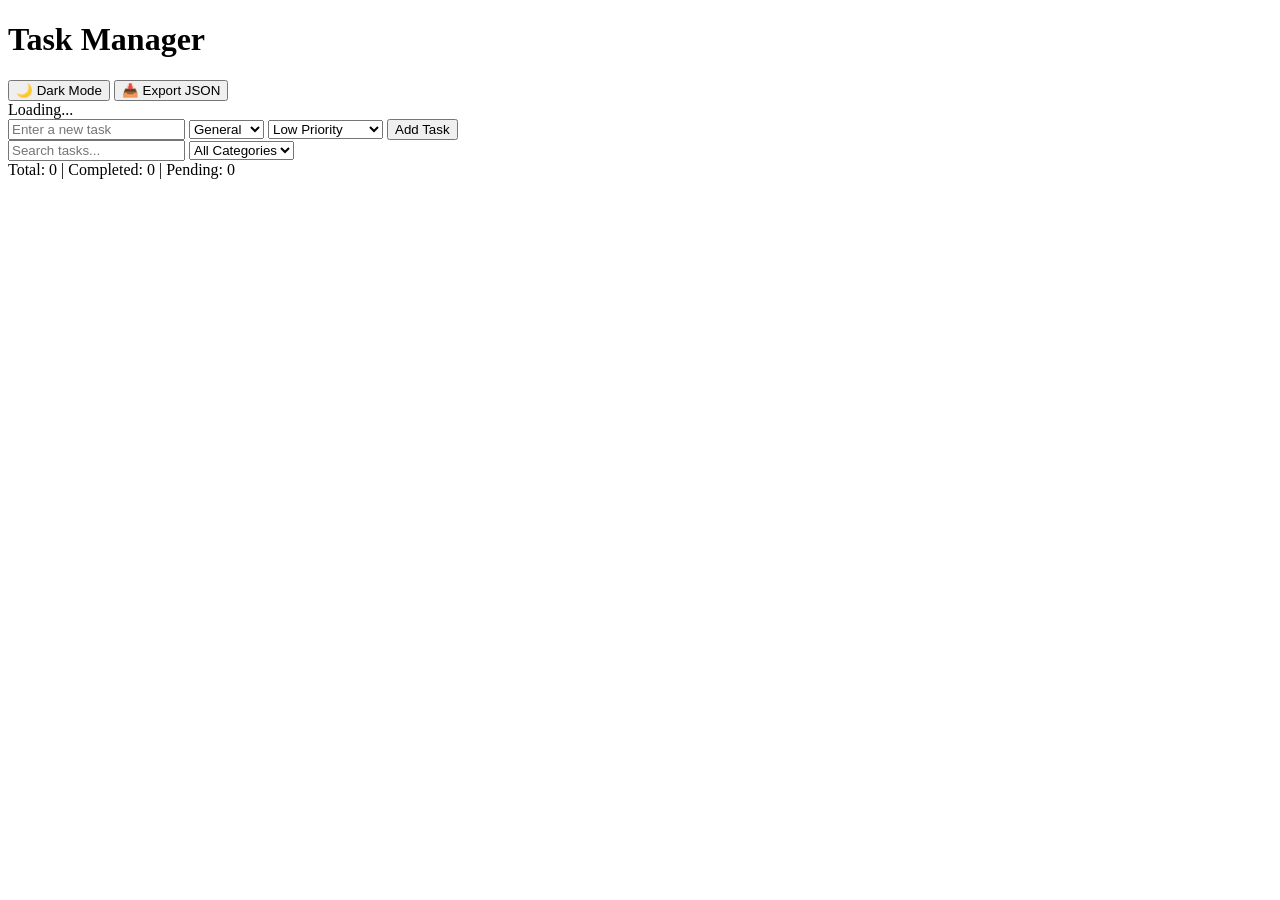
==== Deloso-Mini Capstone/index.html @ 76944da5 "Add files via upload" ====
<!DOCTYPE html>
<html lang="en">
<head>
    <meta charset="UTF-8">
    <meta name="viewport" content="width=device-width, initial-scale=1.0">
    <title>Task Manager</title>
    <link rel="stylesheet" href="style.css">
</head>
<body>
    <div class="container">
        <h1>Task Manager</h1>
        <div class="top-controls">
            <button id="dark-mode-toggle">🌙 Dark Mode</button>
            <button id="export-btn">📥 Export JSON</button>
        </div>
        <div id="notification" class="notification"></div>
        <div id="loading" class="loading hidden">Loading...</div>
        <form id="task-form">
            <input type="text" id="task-input" placeholder="Enter a new task" required>
            <select id="category-select">
                <option value="General">General</option>
                <option value="Work">Work</option>
                <option value="Personal">Personal</option>
                <option value="Urgent">Urgent</option>
            </select>
            <select id="priority-select">
                <option value="Low">Low Priority</option>
                <option value="Medium">Medium Priority</option>
                <option value="High">High Priority</option>
            </select>
            <button type="submit" id="add-task-btn">Add Task</button>
        </form>
        <div class="filters">
            <input type="text" id="search-input" placeholder="Search tasks...">
            <select id="filter-select">
                <option value="all">All Categories</option>
                <option value="General">General</option>
                <option value="Work">Work</option>
                <option value="Personal">Personal</option>
                <option value="Urgent">Urgent</option>
            </select>
        </div>
        <div id="task-counter" class="counter">
            Total: 0 | Completed: 0 | Pending: 0
        </div>
        <ul id="task-list"></ul>
    </div>
    <script src="script.js"></script>
</body>
</html>
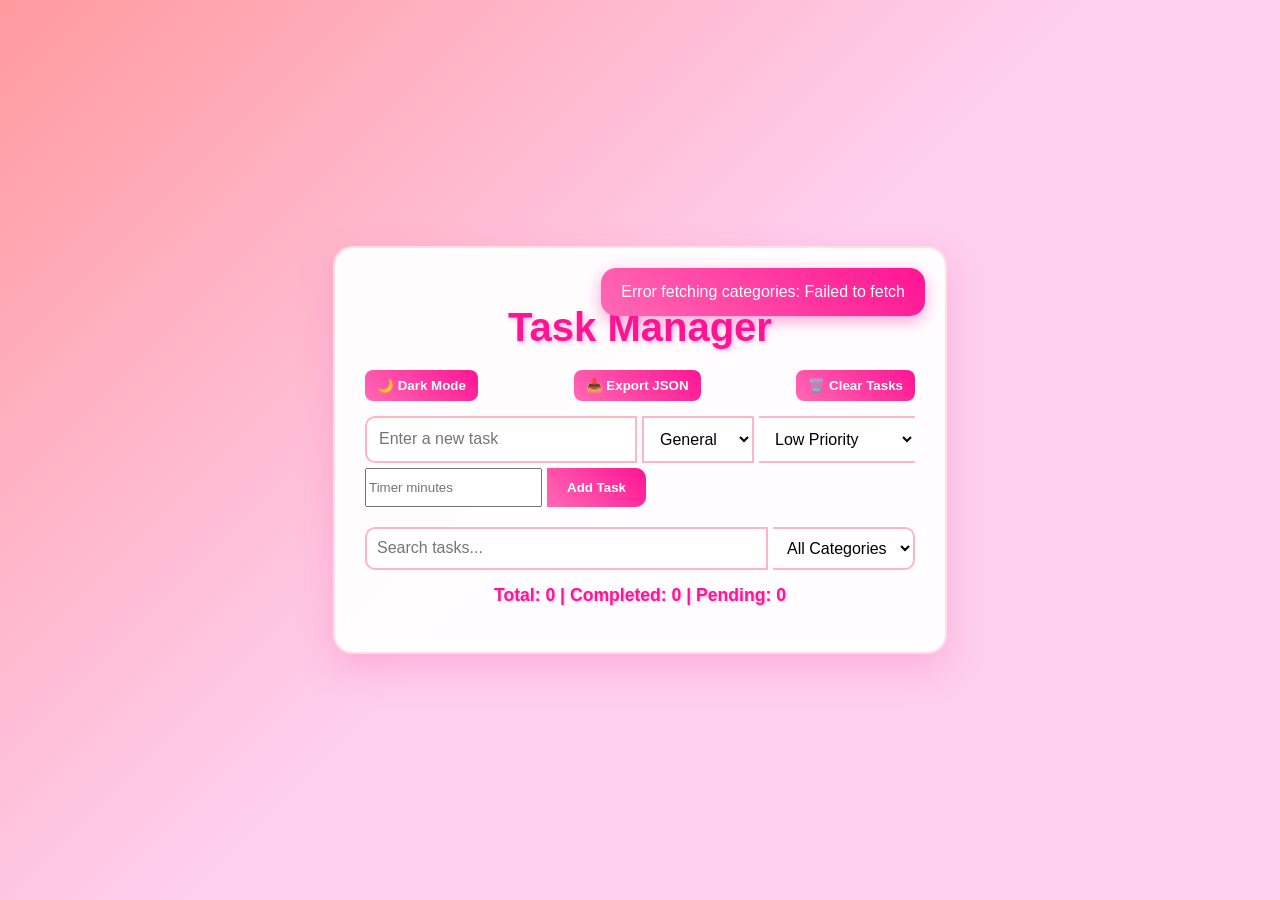
==== commit c5c3b2bd: "Add files via upload" ====
--- a/Deloso-Mini Capstone/index.html
+++ b/Deloso-Mini Capstone/index.html
@@ -12,6 +12,7 @@
         <div class="top-controls">
             <button id="dark-mode-toggle">🌙 Dark Mode</button>
             <button id="export-btn">📥 Export JSON</button>
+            <button id="clear-tasks-btn">🗑️ Clear Tasks</button>
         </div>
         <div id="notification" class="notification"></div>
         <div id="loading" class="loading hidden">Loading...</div>
@@ -28,6 +29,7 @@
                 <option value="Medium">Medium Priority</option>
                 <option value="High">High Priority</option>
             </select>
+            <input type="number" id="timer-input" placeholder="Timer minutes" min="0">
             <button type="submit" id="add-task-btn">Add Task</button>
         </form>
         <div class="filters">
--- a/Deloso-Mini Capstone/style.css
+++ b/Deloso-Mini Capstone/style.css
@@ -0,0 +1,364 @@
+body {
+    font-family: 'Segoe UI', Tahoma, Geneva, Verdana, sans-serif;
+    background: linear-gradient(135deg, #ff9a9e 0%, #fecfef 50%, #fecfef 100%);
+    margin: 0;
+    padding: 0;
+    display: flex;
+    justify-content: center;
+    align-items: center;
+    min-height: 100vh;
+}
+
+.container {
+    background-color: rgba(255, 255, 255, 0.95);
+    padding: 30px;
+    border-radius: 20px;
+    box-shadow: 0 15px 35px rgba(255, 105, 180, 0.3);
+    width: 550px;
+    backdrop-filter: blur(10px);
+    border: 2px solid rgba(255, 192, 203, 0.5);
+    animation: containerFloat 6s ease-in-out infinite;
+}
+
+
+
+h1 {
+    text-align: center;
+    color: #ff1493;
+    margin-bottom: 20px;
+    font-size: 2.5em;
+    text-shadow: 2px 2px 4px rgba(255, 20, 147, 0.3);
+}
+
+.top-controls {
+    display: flex;
+    justify-content: space-between;
+    margin-bottom: 15px;
+}
+
+.top-controls button {
+    padding: 8px 12px;
+    background: linear-gradient(45deg, #ff69b4, #ff1493);
+    color: white;
+    border: none;
+    border-radius: 8px;
+    cursor: pointer;
+    font-weight: bold;
+    transition: all 0.3s ease;
+}
+
+.top-controls button:hover {
+    transform: scale(1.05);
+    box-shadow: 0 3px 10px rgba(255, 20, 147, 0.4);
+}
+
+form {
+    display: flex;
+    flex-wrap: wrap;
+    margin-bottom: 20px;
+    gap: 5px;
+}
+
+input[type="text"] {
+    flex: 1;
+    min-width: 200px;
+    padding: 12px;
+    border: 2px solid #ffb6c1;
+    border-radius: 10px 0 0 10px;
+    font-size: 16px;
+    transition: all 0.3s ease;
+}
+
+select {
+    padding: 12px;
+    border: 2px solid #ffb6c1;
+    background-color: #fff;
+    font-size: 16px;
+    transition: all 0.3s ease;
+}
+
+select:focus {
+    border-color: #ff69b4;
+    outline: none;
+}
+
+#priority-select {
+    border-left: none;
+    border-right: none;
+}
+
+button {
+    padding: 12px 20px;
+    background: linear-gradient(45deg, #ff69b4, #ff1493);
+    color: white;
+    border: none;
+    border-radius: 0 10px 10px 0;
+    cursor: pointer;
+    font-weight: bold;
+    transition: all 0.3s ease;
+}
+
+button:hover {
+    background: linear-gradient(45deg, #ff1493, #ff69b4);
+    transform: scale(1.05);
+    box-shadow: 0 5px 15px rgba(255, 20, 147, 0.4);
+}
+
+.filters {
+    display: flex;
+    margin-bottom: 15px;
+    gap: 5px;
+}
+
+.filters input {
+    flex: 1;
+    padding: 10px;
+    border: 2px solid #ffb6c1;
+    border-radius: 10px 0 0 10px;
+    font-size: 16px;
+    transition: all 0.3s ease;
+}
+
+.filters input:focus {
+    border-color: #ff69b4;
+    box-shadow: 0 0 10px rgba(255, 105, 180, 0.5);
+    outline: none;
+}
+
+.filters select {
+    padding: 10px;
+    border: 2px solid #ffb6c1;
+    border-left: none;
+    border-radius: 0 10px 10px 0;
+    background-color: #fff;
+    font-size: 16px;
+    transition: all 0.3s ease;
+}
+
+.filters select:focus {
+    border-color: #ff69b4;
+    outline: none;
+}
+
+.counter {
+    text-align: center;
+    margin-bottom: 15px;
+    font-weight: bold;
+    color: #ff1493;
+    font-size: 1.1em;
+    text-shadow: 1px 1px 2px rgba(255, 20, 147, 0.3);
+}
+
+.notification {
+    position: fixed;
+    top: 20px;
+    right: 20px;
+    background: linear-gradient(45deg, #ff69b4, #ff1493);
+    color: white;
+    padding: 15px 20px;
+    border-radius: 15px;
+    display: none;
+    box-shadow: 0 5px 15px rgba(255, 20, 147, 0.4);
+    z-index: 1000;
+}
+
+.loading {
+    text-align: center;
+    margin-bottom: 15px;
+    color: #ff1493;
+    font-weight: bold;
+}
+
+.hidden {
+    display: none;
+}
+
+ul {
+    list-style-type: none;
+    padding: 0;
+}
+
+li {
+    display: flex;
+    justify-content: space-between;
+    align-items: center;
+    padding: 15px;
+    margin-bottom: 10px;
+    border-bottom: 2px solid #ffb6c1;
+    border-radius: 10px;
+    background: rgba(255, 182, 193, 0.1);
+    cursor: pointer;
+    transition: all 0.3s ease;
+}
+
+li:hover {
+    background: rgba(255, 105, 180, 0.2);
+    transform: translateY(-2px);
+    box-shadow: 0 5px 15px rgba(255, 105, 180, 0.3);
+}
+
+li.completed {
+    text-decoration: line-through;
+    color: #ff69b4;
+    background: rgba(255, 105, 180, 0.3);
+}
+
+.delete-btn {
+    background: linear-gradient(45deg, #ff1493, #dc143c);
+    color: white;
+    border: none;
+    padding: 8px 12px;
+    border-radius: 8px;
+    cursor: pointer;
+    font-weight: bold;
+    transition: all 0.3s ease;
+}
+
+.delete-btn:hover {
+    background: linear-gradient(45deg, #dc143c, #ff1493);
+    transform: scale(1.1);
+    box-shadow: 0 3px 10px rgba(220, 20, 60, 0.4);
+}
+
+.category-label {
+    font-size: 0.8em;
+    padding: 4px 8px;
+    border-radius: 8px;
+    margin-left: 10px;
+    font-weight: bold;
+    text-shadow: 1px 1px 2px rgba(0, 0, 0, 0.3);
+}
+
+body.dark-mode {
+    background: linear-gradient(135deg, #2c1810 0%, #1a0f0a 50%, #1a0f0a 100%);
+    color: #e0e0e0;
+}
+
+body.dark-mode .container {
+    background-color: rgba(30, 30, 30, 0.95);
+    border: 2px solid rgba(100, 50, 50, 0.5);
+    box-shadow: 0 15px 35px rgba(100, 50, 50, 0.3);
+}
+
+body.dark-mode h1 {
+    color: #ff6b9d;
+    text-shadow: 2px 2px 4px rgba(255, 107, 157, 0.3);
+}
+
+body.dark-mode input[type="text"],
+body.dark-mode select {
+    background-color: #333;
+    color: #e0e0e0;
+    border-color: #666;
+}
+
+body.dark-mode input[type="text"]:focus,
+body.dark-mode select:focus {
+    border-color: #ff6b9d;
+    box-shadow: 0 0 10px rgba(255, 107, 157, 0.5);
+}
+
+body.dark-mode li {
+    background: rgba(50, 50, 50, 0.5);
+    border-bottom-color: #666;
+}
+
+body.dark-mode li:hover {
+    background: rgba(100, 50, 50, 0.3);
+}
+
+body.dark-mode li.completed {
+    color: #888;
+}
+
+body.dark-mode .counter {
+    color: #ff6b9d;
+}
+
+body.dark-mode .notification {
+    background: linear-gradient(45deg, #ff6b9d, #ff1493);
+}
+
+body.dark-mode .loading {
+    color: #ff6b9d;
+}
+
+ul {
+    list-style-type: none;
+    padding: 0;
+}
+
+li {
+    display: flex;
+    justify-content: space-between;
+    align-items: center;
+    padding: 10px;
+    border-bottom: 1px solid #ddd;
+    cursor: pointer;
+}
+
+li.completed {
+    text-decoration: line-through;
+    color: #888;
+}
+
+.delete-btn {
+    background: linear-gradient(45deg, #ff1493, #dc143c);
+    color: white;
+    border: none;
+    padding: 8px 12px;
+    border-radius: 8px;
+    cursor: pointer;
+    font-weight: bold;
+    transition: all 0.3s ease;
+}
+
+.delete-btn:hover {
+    background: linear-gradient(45deg, #dc143c, #ff1493);
+    transform: scale(1.1);
+    box-shadow: 0 3px 10px rgba(220, 20, 60, 0.4);
+}
+
+.priority-label {
+    font-size: 0.8em;
+    padding: 2px 6px;
+    border-radius: 4px;
+    margin-left: 5px;
+    font-weight: bold;
+}
+
+.priority-High { background-color: #ff4444; color: white; }
+.priority-Medium { background-color: #ffaa44; color: white; }
+.priority-Low { background-color: #44ff44; color: black; }
+
+.timer-controls {
+    display: flex;
+    align-items: center;
+    margin-top: 5px;
+    gap: 5px;
+}
+
+.timer-display {
+    font-weight: bold;
+    color: #ff1493;
+    min-width: 80px;
+}
+
+.timer-btn {
+    padding: 4px 8px;
+    border: none;
+    border-radius: 4px;
+    cursor: pointer;
+    font-size: 0.8em;
+    background-color: #ddd;
+    transition: all 0.3s ease;
+}
+
+.timer-btn:hover {
+    background-color: #bbb;
+}
+
+.timer-btn.active {
+    background-color: #ff69b4;
+    color: white;
+}
